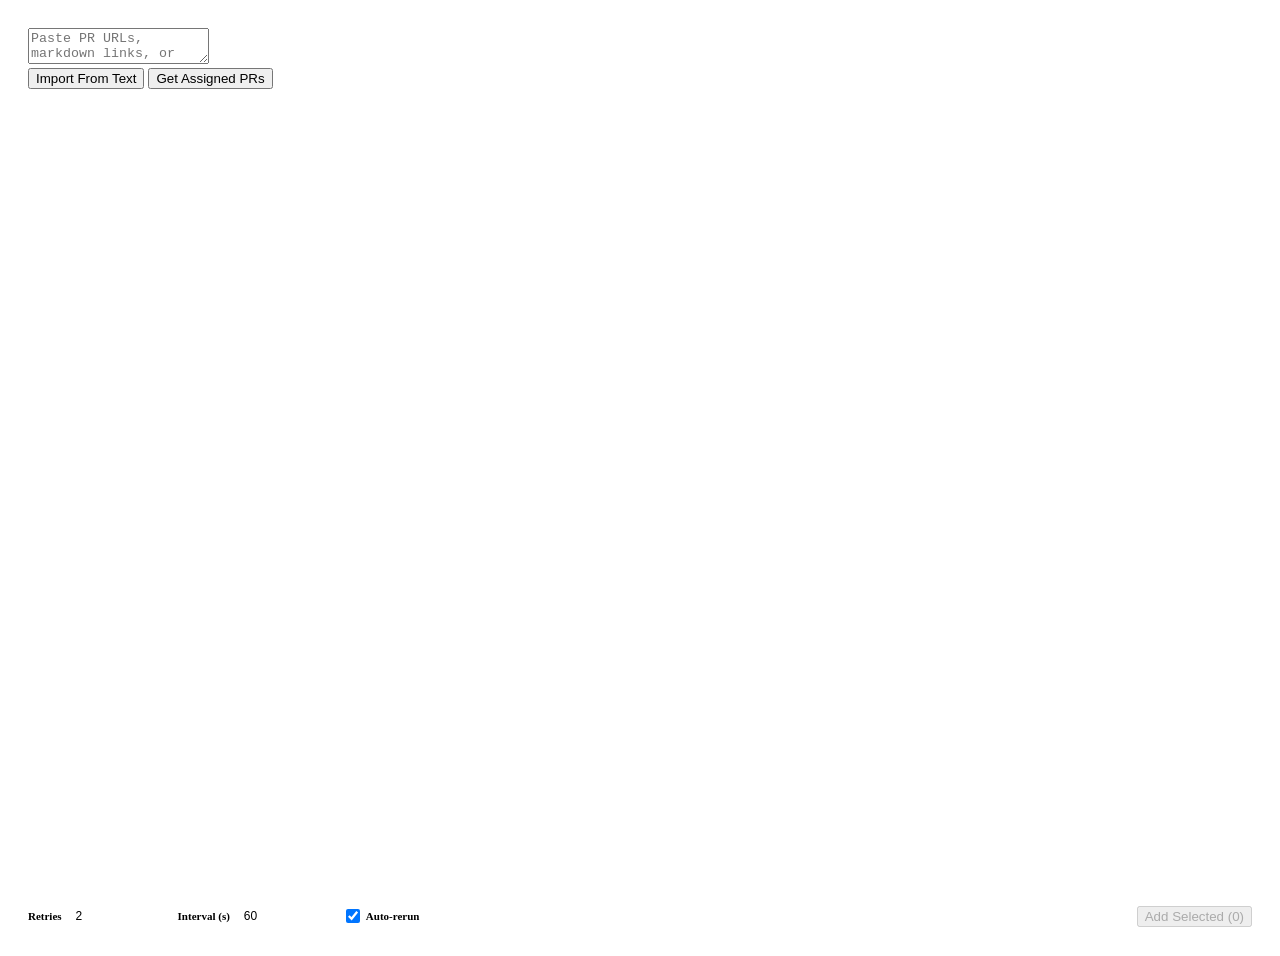
==== src/ghelper/web/pages/add-targets.html @ 8aa2b19a "feat: support update branch" ====
<!doctype html>
<html lang="en">
<head>
  <meta charset="UTF-8" />
  <meta name="viewport" content="width=device-width, initial-scale=1.0" />
  <title>ghelper | Add Targets</title>
  <link rel="stylesheet" href="/static/common.css" />
  <style>
    /* Page-specific variable overrides */
    :root { --bg: #ffffff; }

    .shell {
      height: 100vh;
      padding: 20px;
      display: flex;
      flex-direction: column;
      gap: 16px;
      overflow: hidden;
    }
    .header { display: none; }
    .main {
      display: flex;
      flex-direction: column;
      gap: 16px;
      min-height: 0;
      flex: 1;
    }

    /* Center button content on this page */
    button { justify-content: center; }

    #closeBtn { display: none; }

    .import-settings {
      display: flex;
      align-items: center;
      gap: 12px;
      flex-wrap: wrap;
    }
    .import-setting-item { display: inline-flex; align-items: center; gap: 6px; }
    .import-settings label {
      font-size: 11px;
      font-weight: 600;
      color: var(--muted);
      display: inline;
      margin: 0;
      white-space: nowrap;
    }
    .import-settings input[type="number"] {
      width: 82px;
      padding: 5px 8px;
      border: 1px solid var(--line);
      border-radius: 6px;
      font-size: 12px;
    }

    .footer-status {
      flex: 1;
      font-size: 12px;
      color: var(--muted);
      min-width: 0;
      text-align: center;
      white-space: nowrap;
      overflow: hidden;
      text-overflow: ellipsis;
    }
    .footer-status.err { color: var(--err); }

    .auth-inline {
      display: flex;
      align-items: center;
      justify-content: space-between;
      gap: 10px;
      border: 1px solid var(--line);
      border-radius: 8px;
      background: #fff;
      padding: 8px 10px;
      font-size: 12px;
      color: var(--muted);
    }

    /* Override backdrop padding/z-index for the embedded auth modal */
    .auth-backdrop { padding: 30px 12px; z-index: 200; backdrop-filter: blur(2px); }
    .auth-frame { height: 100%; }

    .toolbar {
      display: flex;
      align-items: center;
      justify-content: space-between;
      gap: 12px;
      font-size: 13px;
      color: var(--muted);
      padding: 12px 16px;
      border-bottom: 1px solid var(--line);
    }
    .toolbar label { display: inline-flex; align-items: center; gap: 8px; cursor: pointer; }

    .list {
      border: 1px solid var(--line);
      border-radius: 8px;
      overflow: hidden;
      background: #fff;
      flex: 1;
      min-height: 160px;
      overflow-y: auto;
    }
    .list-empty {
      min-height: 210px;
      display: flex;
      align-items: center;
      justify-content: center;
      text-align: center;
      color: var(--muted);
      font-size: 13px;
      padding: 20px;
    }
    .group-row { border-bottom: 1px solid var(--line); }
    .group-row:last-child { border-bottom: 0; }
    .group-header {
      display: flex;
      align-items: flex-start;
      justify-content: space-between;
      gap: 14px;
      padding: 14px 16px;
      background: #f6f8fa;
      cursor: pointer;
    }
    .group-title {
      display: inline-flex;
      align-items: center;
      gap: 8px;
      font-size: 14px;
      font-weight: 600;
      color: var(--text);
    }
    .group-meta { margin-top: 4px; font-size: 12px; color: var(--muted); }
    .group-caret { color: var(--muted); font-size: 12px; margin-top: 2px; white-space: nowrap; }

    .pr-row {
      display: grid;
      grid-template-columns: auto 1fr;
      gap: 12px;
      padding: 12px 16px;
      border-top: 1px solid var(--line);
      align-items: start;
    }
    .pr-row > div { min-width: 0; }
    .pr-title { font-size: 13px; font-weight: 600; color: var(--text); line-height: 1.3; }
    .pr-url {
      margin-top: 3px;
      font-size: 12px;
      color: var(--muted);
      word-break: break-all;
      font-family: ui-monospace, SFMono-Regular, Consolas, monospace;
    }
    .pr-detail { margin-top: 4px; font-size: 12px; color: var(--muted); }

    .footer {
      display: flex;
      align-items: center;
      justify-content: space-between;
      gap: 12px;
      padding-top: 8px;
    }

    @media (max-width: 700px) {
      .import-panel { grid-template-columns: 1fr; }
      .import-actions { min-width: 0; flex-direction: row; }
      .import-settings { align-items: flex-start; gap: 8px; }
    }
  </style>
</head>
<body>
  <div class="shell">
    <div class="header">
      <h2>Add Tracking Targets</h2>
      <button id="closeBtn">Close</button>
    </div>

    <div class="main">
      <div class="import-panel">
        <textarea id="importText" placeholder="Paste PR URLs, markdown links, or owner/repo#123 references"></textarea>
        <div class="import-actions">
          <button id="importFromText">Import From Text</button>
          <button id="loadAssigned">Get Assigned PRs</button>
        </div>
      </div>

      <div id="listBody" class="list"></div>

      <div class="footer">
        <div class="import-settings">
          <div class="import-setting-item">
            <label for="attempts">Retries</label>
            <input id="attempts" type="number" value="2" min="1" />
          </div>
          <div class="import-setting-item">
            <label for="interval">Interval (s)</label>
            <input id="interval" type="number" value="60" min="5" />
          </div>
          <div class="import-setting-item">
            <label style="display:flex; align-items:center; gap:6px; cursor:pointer;"><input id="autoRerun" type="checkbox" checked style="margin:0; width:14px; height:14px;" /> Auto-rerun</label>
          </div>
        </div>
        <span id="status" class="footer-status"></span>
        <button id="addSelected" class="primary" disabled>Add Selected (0)</button>
      </div>
    </div>
  </div>

  <script src="/static/common.js"></script>
  <script>

    const listBodyEl = document.getElementById('listBody');
    const statusEl = document.getElementById('status');
    const importTextEl = document.getElementById('importText');
    const importFromTextBtn = document.getElementById('importFromText');
    const loadAssignedBtn = document.getElementById('loadAssigned');
    const addSelectedBtn = document.getElementById('addSelected');
    const closeBtn = document.getElementById('closeBtn');
    const attemptsEl = document.getElementById('attempts');
    const intervalEl = document.getElementById('interval');
    const autoRerunEl = document.getElementById('autoRerun');
    const state = {
      entries: [],
      selected: new Set(),
      expandedGroups: new Set(),
      adding: false,
      fetching: false,
      title: 'Imported PRs',
      sourceTitle: '',
      missing: [],
      hiddenTracked: 0,
      authenticated: false,
      login: '',
    };

    function setStatus(text, isError) {
      statusEl.className = 'footer-status' + (isError ? ' err' : '');
      statusEl.textContent = text || '';
    }

    function ensureAuthModal() {
      let backdrop = document.getElementById('authBackdrop');
      if (backdrop) return backdrop;
      backdrop = document.createElement('div');
      backdrop.id = 'authBackdrop';
      backdrop.className = 'auth-backdrop';
      backdrop.hidden = true;
      backdrop.innerHTML = `
        <div class="auth-window">
          <div class="auth-header">
            <span>Sign in</span>
            <button id="authModalClose">Close</button>
          </div>
          <iframe id="authFrame" class="auth-frame" title="Sign in to ghelper" src="about:blank"></iframe>
        </div>
      `;
      document.body.appendChild(backdrop);
      backdrop.querySelector('#authModalClose').onclick = () => closeAuthModal();
      backdrop.addEventListener('click', (e) => {
        if (e.target === backdrop) closeAuthModal();
      });
      return backdrop;
    }

    function openAuthModal() {
      const backdrop = ensureAuthModal();
      const frame = backdrop.querySelector('#authFrame');
      backdrop.hidden = false;
      frame.src = `/auth?embedded=1&_=${Date.now()}`;
    }

    function closeAuthModal() {
      const backdrop = document.getElementById('authBackdrop');
      if (!backdrop) return;
      backdrop.hidden = true;
    }

    async function refreshAuthStatus() {
      try {
        const res = await fetch('/auth/status');
        const data = await res.json();
        state.authenticated = Boolean(data && data.authenticated);
        state.login = String(data && data.login ? data.login : '');
      } catch {
        state.authenticated = false;
        state.login = '';
      }
    }

    async function logoutAuth() {
      try {
        await fetch('/auth/logout', { method: 'POST' });
      } finally {
        await refreshAuthStatus();
      }
    }

    async function sendRpc(payload) {
      try {
        const res = await fetch('/rpc', {
          method: 'POST',
          headers: { 'Content-Type': 'application/json' },
          body: JSON.stringify(payload),
        });
        return await res.json();
      } catch {
        return null;
      }
    }

    async function getTrackedUrlSet() {
      const data = await sendRpc({ jsonrpc: '2.0', id: Date.now(), method: 'trackerList', params: {} });
      const rows = data && data.result && Array.isArray(data.result.trackers) ? data.result.trackers : [];
      return new Set(rows.map((row) => normalizeUrl(row.target)).filter(Boolean));
    }

    function extractPrEntriesFromText(rawText) {
      const text = String(rawText || '');
      const entries = [];
      const seen = new Set();
      const mdEntryRe = /^\s*-\s+\[[^\]]+\]\((?<url>https:\/\/github\.com\/\S+)\)\s*(?<detail>.*)$/i;
      const legacyEntryRe = /^\[(?<status>[A-Z_]+)\]\s+[^:]+:\s+(?<url>https:\/\/github\.com\/\S+)\s*$/;
      const pushUrl = (url, detail) => {
        const normalized = normalizeUrl(url);
        if (!normalized || seen.has(normalized)) return;
        seen.add(normalized);
        entries.push({ branch: '', url: normalized, detail });
      };

      text.split(/\r?\n/).forEach((line) => {
        const raw = String(line || '');
        if (!raw.trim()) return;
        if (/^\s*#\s*ghelper:/i.test(raw) || /^\s*<!--\s*ghelper:/i.test(raw)) return;

        const md = raw.match(mdEntryRe);
        if (md && md.groups && md.groups.url) {
          pushUrl(md.groups.url, md.groups.detail || 'Imported from markdown');
          return;
        }

        const legacy = raw.match(legacyEntryRe);
        if (legacy && legacy.groups && legacy.groups.url) {
          pushUrl(legacy.groups.url, (legacy.groups.status || '').toLowerCase());
          return;
        }

        const urlRegex = /https?:\/\/github\.com\/([A-Za-z0-9_.-]+\/[A-Za-z0-9_.-]+)\/(?:pull|actions\/runs)\/(\d+)/gi;
        let match;
        while ((match = urlRegex.exec(raw)) !== null) {
          if (raw.includes('/actions/runs/')) continue;
          pushUrl(`https://github.com/${match[1]}/pull/${match[2]}`, 'Imported from pasted text');
        }

        const refRegex = /(^|\s|\()([A-Za-z0-9_.-]+\/[A-Za-z0-9_.-]+)#(\d+)\b/gm;
        while ((match = refRegex.exec(raw)) !== null) {
          pushUrl(`https://github.com/${match[2]}/pull/${match[3]}`, 'Imported from pasted text');
        }
      });

      return entries.filter((entry) => /https:\/\/github\.com\/[A-Za-z0-9_.-]+\/[A-Za-z0-9_.-]+\/pull\/\d+$/i.test(normalizeUrl(entry.url)));
    }

    // Branches that still need a backport (status-prefixed lines with no PR URL,
    // e.g. "[MISSING] next/3.10.x.x") plus a leading freeform title line.
    function extractMetaFromText(rawText) {
      const text = String(rawText || '');
      const missing = [];
      const seen = new Set();
      let title = '';
      let titleResolved = false;
      const statusRe = /^\[(?<status>[A-Z_]+)\]\s+(?<branch>.+?)\s*$/;
      const urlInLine = /https:\/\/github\.com\/[A-Za-z0-9_.-]+\/[A-Za-z0-9_.-]+\/(?:pull|actions\/runs)\/\d+/;
      const mdEntry = /^\s*-\s+\[[^\]]+\]\(/;

      text.split(/\r?\n/).forEach((line) => {
        const s = String(line || '').trim();
        if (!s) return;
        if (/^\s*#\s*ghelper:/i.test(line) || /^\s*<!--\s*ghelper:/i.test(line)) return;

        const statusMatch = line.match(statusRe);
        const isEntry = Boolean(statusMatch) || mdEntry.test(line);

        if (!titleResolved) {
          titleResolved = true;
          if (!isEntry && !urlInLine.test(line)) {
            title = s.replace(/^#+\s*/, '');
          }
        }

        if (statusMatch && statusMatch.groups && !urlInLine.test(line)) {
          const status = String(statusMatch.groups.status || '').toLowerCase();
          const branch = String(statusMatch.groups.branch || '').trim();
          const key = `${status}::${branch}`;
          if (branch && !seen.has(key)) {
            seen.add(key);
            missing.push({ status, branch });
          }
        }
      });

      return { missing, title };
    }

    function mergeEntries(newEntries, sourceLabel) {
      const merged = new Map();
      state.entries.forEach((entry) => {
        const key = normalizeUrl(entry.url);
        if (!key) return;
        merged.set(key, {
          branch: String(entry.branch || '').trim(),
          url: key,
          detail: String(entry.detail || '').trim(),
        });
      });

      newEntries.forEach((entry) => {
        const key = normalizeUrl(entry.url);
        if (!key) return;
        const existing = merged.get(key);
        const branch = String(entry.branch || '').trim();
        const detail = String(entry.detail || '').trim();
        if (existing) {
          if (!existing.branch && branch) existing.branch = branch;
          if ((!existing.detail || existing.detail === 'Imported from pasted text') && detail) existing.detail = detail;
          return;
        }
        merged.set(key, {
          branch,
          url: key,
          detail: detail || sourceLabel,
        });
      });

      state.entries = [...merged.values()];
    }

    function buildGroups(entries) {
      const groups = new Map();
      entries.forEach((entry, index) => {
        const url = normalizeUrl(entry.url);
        if (!url) return;
        const repo = extractRepoFromUrl(url) || 'Other repositories';
        const id = repo.toLowerCase();
        if (!groups.has(id)) groups.set(id, { id, title: repo, items: [] });
        groups.get(id).items.push({
          key: `${url}::${index}`,
          url,
          branch: String(entry.branch || '').trim(),
          detail: String(entry.detail || '').trim(),
        });
      });
      return [...groups.values()]
        .map((g) => ({ ...g, items: g.items.sort((a, b) => (a.branch || a.url).localeCompare(b.branch || b.url)) }))
        .sort((a, b) => a.title.localeCompare(b.title));
    }

    function renderLoading() {
      listBodyEl.innerHTML = '<div style="padding:10px 12px 6px; font-size:12px; color:var(--muted); font-weight:600;">Fetching assigned PRs…</div><div style="padding:0 10px 10px;"><div class="loading"></div><div class="loading-row"></div><div class="loading-row"></div><div class="loading-row"></div></div>';
      addSelectedBtn.disabled = true;
      addSelectedBtn.textContent = 'Add Selected (0)';
    }

    function renderMessage(msg, isError) {
      const color = isError ? 'var(--err)' : 'var(--muted)';
      listBodyEl.innerHTML = `<div class="list-empty" style="color:${color}">${escapeHtml(msg)}</div>`;
      addSelectedBtn.disabled = true;
      addSelectedBtn.textContent = 'Add Selected (0)';
    }

    function infoBannerHtml() {
      const parts = [];
      if (state.sourceTitle) {
        parts.push(`<div style="font-weight:600; font-size:13px;">${escapeHtml(state.sourceTitle)}</div>`);
      }
      if (state.missing && state.missing.length) {
        const chips = state.missing
          .map((m) => `<span style="display:inline-block; padding:1px 6px; margin:2px 4px 0 0; border:1px solid var(--line); border-radius:4px; font-size:11px; color:var(--muted);">[${escapeHtml(String(m.status || '').toUpperCase())}] ${escapeHtml(m.branch)}</span>`)
          .join('');
        parts.push(`<div style="margin-top:6px; font-size:12px; color:var(--muted);">${state.missing.length} branch${state.missing.length === 1 ? '' : 'es'} without a backport PR yet — nothing to track:</div><div>${chips}</div>`);
      }
      if (!parts.length) return '';
      return `<div style="padding:10px 12px; border-bottom:1px solid var(--line);">${parts.join('')}</div>`;
    }

    async function renderState() {
      const tracked = await getTrackedUrlSet();
      const groups = buildGroups(state.entries)
        .map((g) => ({ ...g, items: g.items.filter((it) => !tracked.has(it.url)) }))
        .filter((g) => g.items.length > 0);

      const visibleUrls = new Set(groups.flatMap((g) => g.items.map((it) => it.url)));
      [...state.selected].forEach((url) => {
        if (!visibleUrls.has(url)) state.selected.delete(url);
      });

      state.hiddenTracked = state.entries.length - visibleUrls.size;
      const selectedCount = state.selected.size;
      const availableCount = visibleUrls.size;
      const allSelected = availableCount > 0 && selectedCount === availableCount;

      addSelectedBtn.disabled = state.adding || selectedCount === 0;
      addSelectedBtn.textContent = state.adding ? `Adding ${selectedCount}...` : `Add Selected (${selectedCount})`;

      const banner = infoBannerHtml();

      if (!groups.length) {
        const text = state.hiddenTracked > 0
          ? 'All imported PRs are already tracked.'
          : 'Paste text or click Get Assigned PRs to build your list.';
        listBodyEl.innerHTML = banner + `<div class="list-empty">${escapeHtml(text)}</div>`;
        return;
      }

      listBodyEl.innerHTML = banner + `
        <div class="toolbar" style="padding:10px 12px; border-bottom:1px solid var(--line);">
          <label><input id="selectAllVisible" type="checkbox" ${allSelected ? 'checked' : ''}> Select all visible</label>
          <span style="font-size:12px; color:var(--muted); margin-left:auto;">${availableCount} available · ${selectedCount} selected${state.hiddenTracked > 0 ? ` · ${state.hiddenTracked} already tracked` : ''}</span>
        </div>
        ${groups.map((group) => {
          const urls = group.items.map((it) => it.url);
          const selectedInGroup = urls.filter((url) => state.selected.has(url)).length;
          const groupAll = urls.length > 0 && selectedInGroup === urls.length;
          const expanded = state.expandedGroups.has(group.id);
          return `
            <div class="group-row">
              <div class="group-header" data-group-toggle="${escapeHtml(group.id)}">
                <div>
                  <div class="group-title">
                    <input type="checkbox" data-group-check="${escapeHtml(group.id)}" ${groupAll ? 'checked' : ''}>
                    <span>${escapeHtml(group.title)}</span>
                  </div>
                  <div class="group-meta">${group.items.length} PRs • ${selectedInGroup} selected</div>
                </div>
                <span class="group-caret">${expanded ? '▼' : '▶'}</span>
              </div>
              <div style="display:${expanded ? 'block' : 'none'};">
                ${group.items.map((item) => {
                  const selected = state.selected.has(item.url);
                  const title = item.branch || item.url;
                  return `
                    <div class="pr-row">
                      <input type="checkbox" data-entry-check="${escapeHtml(item.url)}" ${selected ? 'checked' : ''}>
                      <div>
                        <div class="pr-title">${escapeHtml(title)}</div>
                        <div class="pr-url">${escapeHtml(item.url)}</div>
                        ${item.detail ? `<div class="pr-detail">${escapeHtml(item.detail)}</div>` : ''}
                      </div>
                    </div>
                  `;
                }).join('')}
              </div>
            </div>
          `;
        }).join('')}
      `;

      const selectAllVisible = document.getElementById('selectAllVisible');
      if (selectAllVisible) {
        selectAllVisible.addEventListener('change', (e) => {
          const checked = Boolean(e.target.checked);
          groups.forEach((group) => {
            group.items.forEach((item) => {
              if (checked) state.selected.add(item.url);
              else state.selected.delete(item.url);
            });
          });
          void renderState();
        });
      }

      listBodyEl.querySelectorAll('[data-group-toggle]').forEach((node) => {
        node.addEventListener('click', (e) => {
          if (e.target && e.target.matches('input[type="checkbox"]')) return;
          const groupId = node.getAttribute('data-group-toggle') || '';
          if (!groupId) return;
          if (state.expandedGroups.has(groupId)) state.expandedGroups.delete(groupId);
          else state.expandedGroups.add(groupId);
          void renderState();
        });
      });

      listBodyEl.querySelectorAll('[data-group-check]').forEach((node) => {
        node.addEventListener('change', (e) => {
          const groupId = node.getAttribute('data-group-check') || '';
          const checked = Boolean(e.target.checked);
          const group = groups.find((g) => g.id === groupId);
          if (!group) return;
          group.items.forEach((item) => {
            if (checked) state.selected.add(item.url);
            else state.selected.delete(item.url);
          });
          void renderState();
        });
      });

      listBodyEl.querySelectorAll('[data-entry-check]').forEach((node) => {
        node.addEventListener('change', (e) => {
          const url = node.getAttribute('data-entry-check') || '';
          if (!url) return;
          if (e.target.checked) state.selected.add(url);
          else state.selected.delete(url);
          void renderState();
        });
      });
    }

    async function loadAssigned(showLoading = false) {
      if (state.fetching) return;
      await refreshAuthStatus();
      if (!state.authenticated) {
        state._pendingLoadAssigned = true;
        openAuthModal();
        return;
      }
      state._pendingLoadAssigned = false;
      state.fetching = true;
      loadAssignedBtn.disabled = true;
      if (showLoading && state.entries.length === 0) renderLoading();
      else setStatus('Fetching assigned PRs...');
      try {
        const data = await sendRpc({ jsonrpc: '2.0', id: Date.now(), method: 'getAssignedPRs', params: {} });
        if (!data) {
          setStatus('Unable to load assigned PRs.', true);
          return;
        }
        if (data.error) {
          setStatus(data.error.message || 'Unable to load assigned PRs.', true);
          return;
        }

        const result = data.result || {};
        const title = String(result.title || 'Assigned PRs').trim();
        const entries = Array.isArray(result.entries) ? result.entries : [];
        const normalized = entries
          .map((entry) => ({
            branch: String(entry && entry.branch ? entry.branch : '').trim(),
            url: String(entry && entry.url ? entry.url : '').trim(),
            detail: String(entry && entry.detail ? entry.detail : '').trim(),
          }))
          .filter((entry) => entry.url);

        mergeEntries(normalized, 'From assigned PRs');
        state.title = title || 'Assigned PRs';
        state.sourceTitle = '';
        state.missing = [];
        buildGroups(state.entries).forEach((group) => state.expandedGroups.add(group.id));
        setStatus('Assigned PRs imported into the selection list.');
        await renderState();
      } finally {
        state.fetching = false;
        loadAssignedBtn.disabled = false;
      }
    }

    async function addSelected() {
      if (state.adding) return;
      const urls = [...state.selected].filter(Boolean);
      if (!urls.length) return;
      state.adding = true;
      await renderState();

      const attempts = Math.max(1, Number(attemptsEl.value) || 2);
      const intervalSeconds = Math.max(5, Number(intervalEl.value) || 60);

      const data = await sendRpc({
        jsonrpc: '2.0',
        id: Date.now(),
        method: 'trackerAddTargets',
        params: {
          targets_text: urls.join('\n'),
          attempts,
          interval_seconds: intervalSeconds,
          auto_rerun: autoRerunEl.checked,
          ignore_jobs: [],
        },
      });

      state.adding = false;
      if (!data || data.error) {
        setStatus('Failed to add selected PRs. Please retry.', true);
        await renderState();
        return;
      }

      const selectedSet = new Set(urls.map((url) => normalizeUrl(url)).filter(Boolean));
      state.entries = state.entries.filter((entry) => !selectedSet.has(normalizeUrl(entry.url)));
      state.selected.clear();
      setStatus(`Added ${urls.length} PR${urls.length === 1 ? '' : 's'} to tracking.`);
      await renderState();

      if (window.parent && window.parent !== window) {
        window.parent.postMessage({ type: 'ghelper-trackers-updated', added: urls.length }, '*');
      }
    }

    function importFromText() {
      const entries = extractPrEntriesFromText(importTextEl.value);
      const meta = extractMetaFromText(importTextEl.value);
      if (!entries.length && !meta.missing.length) {
        setStatus('No PR references detected. Paste GitHub PR URLs, markdown links, or owner/repo#123.', true);
        return;
      }
      mergeEntries(entries, 'Imported from pasted text');
      state.title = 'Imported PRs';
      state.sourceTitle = meta.title;
      state.missing = meta.missing;
      buildGroups(state.entries).forEach((group) => state.expandedGroups.add(group.id));
      if (entries.length) {
        const miss = meta.missing.length ? ` (${meta.missing.length} branch${meta.missing.length === 1 ? '' : 'es'} still missing a PR)` : '';
        setStatus(`Imported ${entries.length} PR${entries.length === 1 ? '' : 's'} from text.${miss}`);
      } else {
        setStatus(`No PRs to track yet — ${meta.missing.length} branch${meta.missing.length === 1 ? '' : 'es'} still missing a backport PR.`);
      }
      void renderState();
    }

    function closeEmbedded() {
      if (window.parent && window.parent !== window) {
        window.parent.postMessage({ type: 'ghelper-add-targets-close' }, '*');
      }
    }

    importFromTextBtn.onclick = () => importFromText();
    loadAssignedBtn.onclick = () => { void loadAssigned(true); };
    addSelectedBtn.onclick = () => { void addSelected(); };
    closeBtn.onclick = () => closeEmbedded();

    window.addEventListener('message', (event) => {
      const data = event.data || {};
      if (data.type === 'ghelper-auth-success') {
        closeAuthModal();
        void refreshAuthStatus().then(() => {
          if (state._pendingLoadAssigned) {
            state._pendingLoadAssigned = false;
            void loadAssigned(true);
          }
        });
      }
      if (data.type === 'ghelper-import-text' && typeof data.text === 'string') {
        importTextEl.value = data.text;
        importFromText();
      }
      if (data.type === 'ghelper-load-assigned') {
        void loadAssigned(true);
      }
    });

    (function init() {
      const params = new URLSearchParams(window.location.search);
      const prefill = params.get('prefill') || '';
      const shouldLoadAssigned = params.get('fetch_assigned') === '1';
      if (prefill) {
        importTextEl.value = prefill;
        importFromText();
      } else {
        void renderState();
      }
      if (shouldLoadAssigned) {
        void loadAssigned(true);
      }
      void refreshAuthStatus();
    })();
  
  </script>
</body>
</html>
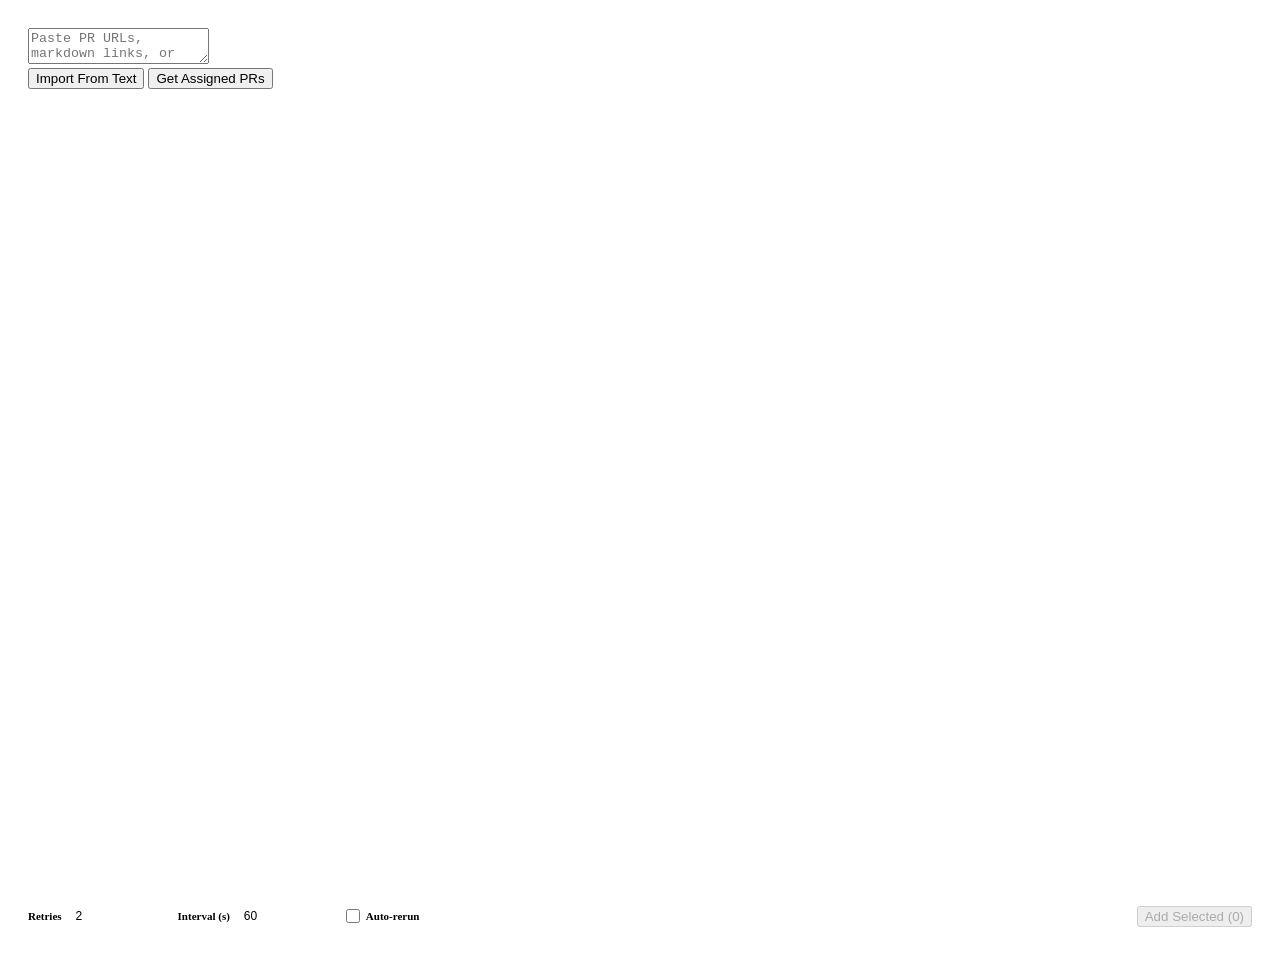
==== commit 4723498e: "refactor: shift to be dashboard" ====
--- a/src/ghelper/web/pages/add-targets.html
+++ b/src/ghelper/web/pages/add-targets.html
@@ -199,7 +199,7 @@
             <input id="interval" type="number" value="60" min="5" />
           </div>
           <div class="import-setting-item">
-            <label style="display:flex; align-items:center; gap:6px; cursor:pointer;"><input id="autoRerun" type="checkbox" checked style="margin:0; width:14px; height:14px;" /> Auto-rerun</label>
+            <label style="display:flex; align-items:center; gap:6px; cursor:pointer;"><input id="autoRerun" type="checkbox" style="margin:0; width:14px; height:14px;" /> Auto-rerun</label>
           </div>
         </div>
         <span id="status" class="footer-status"></span>
